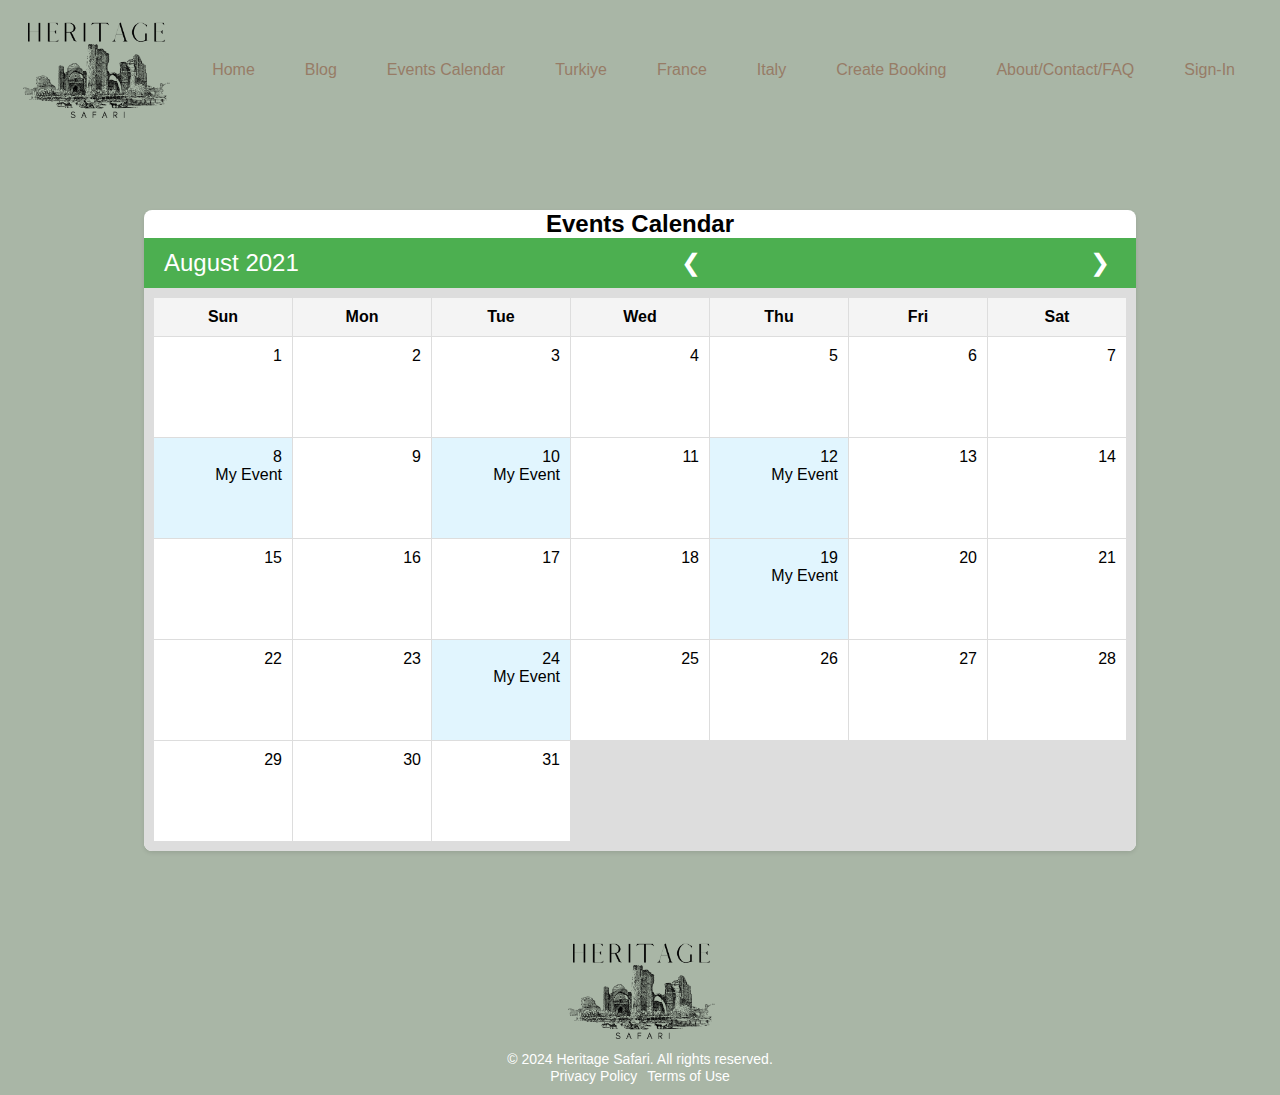
==== calendar.html @ 1ffb31a2 "Add files via upload" ====
<!DOCTYPE html>
<html lang="en">
<head>
    <meta charset="UTF-8">
    <meta name="viewport" content="width=device-width, initial-scale=1.0">
    <title>Events Calendar - Heritage Safari</title>
    <link rel="stylesheet" href="styles/calendar-style.css">
    <link rel="icon" type="image/png" href="items/favicon.png">
</head>
<body>
    <header>
        <div class="header-container">
            <img src="items/logo.png" alt="Heritage Safari Logo" class="logo-image">
            <nav>
                <ul>
                    <li><a href="index.html">Home</a></li>
                    <li><a href="blog.html">Blog</a></li>
                    <li><a href="calendar.html">Events Calendar</a></li>
                    <li><a href="turkiye.html">Turkiye</a></li>
                    <li><a href="france.html">France</a></li>
                    <li><a href="italy.html">Italy</a></li>
                    <li><a href="booking.html">Create Booking</a></li>
                    <li><a href="contact.html">About/Contact/FAQ</a></li>
                    <li><a href="sign.html">Sign-In</a></li>
                </ul>
            </nav>
        </div> 
    </header>
    <main>
        <div class="calendar-container">
            <h2>Events Calendar</h2>
            <div class="calendar">
                <div class="calendar-header">
                    <span class="month-year">August 2021</span>
                    <button class="prev">&#10094;</button>
                    <button class="next">&#10095;</button>
                </div>
                <div class="calendar-body">
                    <div class="day">Sun</div>
                    <div class="day">Mon</div>
                    <div class="day">Tue</div>
                    <div class="day">Wed</div>
                    <div class="day">Thu</div>
                    <div class="day">Fri</div>
                    <div class="day">Sat</div>
                    <!-- Repeat for each day in the month -->
                    <div class="date">1</div>
                    <div class="date">2</div>
                    <div class="date">3</div>
                    <div class="date">4</div>
                    <div class="date">5</div>
                    <div class="date">6</div>
                    <div class="date">7</div>
                    <div class="date event">8<br>My Event</div>
                    <div class="date">9</div>
                    <div class="date event">10<br>My Event</div>
                    <div class="date">11</div>
                    <div class="date event">12<br>My Event</div>
                    <div class="date">13</div>
                    <div class="date">14</div>
                    <div class="date">15</div>
                    <div class="date">16</div>
                    <div class="date">17</div>
                    <div class="date">18</div>
                    <div class="date event">19<br>My Event</div>
                    <div class="date">20</div>
                    <div class="date">21</div>
                    <div class="date">22</div>
                    <div class="date">23</div>
                    <div class="date event">24<br>My Event</div>
                    <div class="date">25</div>
                    <div class="date">26</div>
                    <div class="date">27</div>
                    <div class="date">28</div>
                    <div class="date">29</div>
                    <div class="date">30</div>
                    <div class="date">31</div>
                </div>
            </div>
        </div>
    </main>
    <footer>
        <div class="footer-container">
            <img src="items/logo.png" alt="Heritage Safari Logo" class="logo-image">
            <p>&copy; 2024 Heritage Safari. All rights reserved.</p>
            <ul>
                <li><a href="#privacy">Privacy Policy</a></li>
                <li><a href="#terms">Terms of Use</a></li>
            </ul>
        </div>
    </footer>
</body>
</html>
---- styles/calendar-style.css ----
body {
    margin: 0;
    padding: 0;
    list-style: none;
    font-family: 'Arial', sans-serif;
    background-color: #a9b6a6; 
}

  h1, h2, h3, p, ul, li {
    margin: 0;
    padding: 0;
    list-style: none;
    font-family: 'Arial', sans-serif;
  }
  
  /* Header with background image */
  .header-container {
    display: flex;
    justify-content: space-between;
    align-items: center;
    background: url('header-bg.png') no-repeat center center; /* Replace with the path to your header_bg image */
    background-size: cover;
    padding: 10px 20px;
  }
  
  .logo-image {
    height: 120px; /* Adjust as per your logo's aspect ratio */
  }
  
  nav ul {
    display: flex;
    margin-left: auto; /* Push the navigation to the right */
  }
  
  nav ul li {
    margin: 0 15px;
  }
  
  nav ul li a {
    color: #977c66;
    text-decoration: none;
    padding: 5px 10px;
    transition: color 0.3s;
  }
  
  nav ul li a:hover {
    color: #acd9b2; /* Soft green for hover effect */
  }
  
  /* Main Content */
  main {
    padding: 20px;
    text-align: center;
  }
  
  /* Footer */
  footer {
    color: rgb(255, 255, 255);
    padding: 10px 20px;
    text-align: center;
  }
  
  .footer-container {
    display: flex;
    flex-direction: column;
    align-items: center;
  }
  
  .footer-container p {
    font-size: 14px; /* Smaller text size */
  }
  
  .footer-container ul {
    display: flex;
    justify-content: center;
  }
  
  .footer-container ul li a {
    color: white;
    text-decoration: none;
    margin: 0 5px;
    font-size: 14px; /* Adjusted text size */
  }
  /* Calendar Styles */
.calendar-container {
  width: 80%;
  margin: 50px auto;
  background-color: #fff;
  box-shadow: 0 2px 4px rgba(0, 0, 0, 0.1);
  border-radius: 8px;
  overflow: hidden;
}

.calendar-header {
  display: flex;
  justify-content: space-between;
  align-items: center;
  padding: 10px 20px;
  background-color: #4CAF50;
  color: #fff;
}

.calendar-header .month-year {
  font-size: 1.5em;
}

.calendar-header .prev,
.calendar-header .next {
  background: none;
  border: none;
  color: #fff;
  font-size: 1.5em;
  cursor: pointer;
}

.calendar-body {
  display: grid;
  grid-template-columns: repeat(7, 1fr);
  grid-gap: 1px;
  background-color: #ddd;
  padding: 10px;
}

.calendar-body .day {
  background-color: #f4f4f4;
  text-align: center;
  padding: 10px 0;
  font-weight: bold;
}

.calendar-body .date {
  background-color: #fff;
  text-align: right;
  padding: 10px;
  min-height: 80px;
  position: relative;
}

.calendar-body .date.event {
  background-color: #e1f5fe;
}

.calendar-body .date.event::after {
  content: attr(data-event);
  display: block;
  font-size: 0.8em;
  color: #0277bd;
  position: absolute;
  bottom: 5px;
  right: 5px;
}
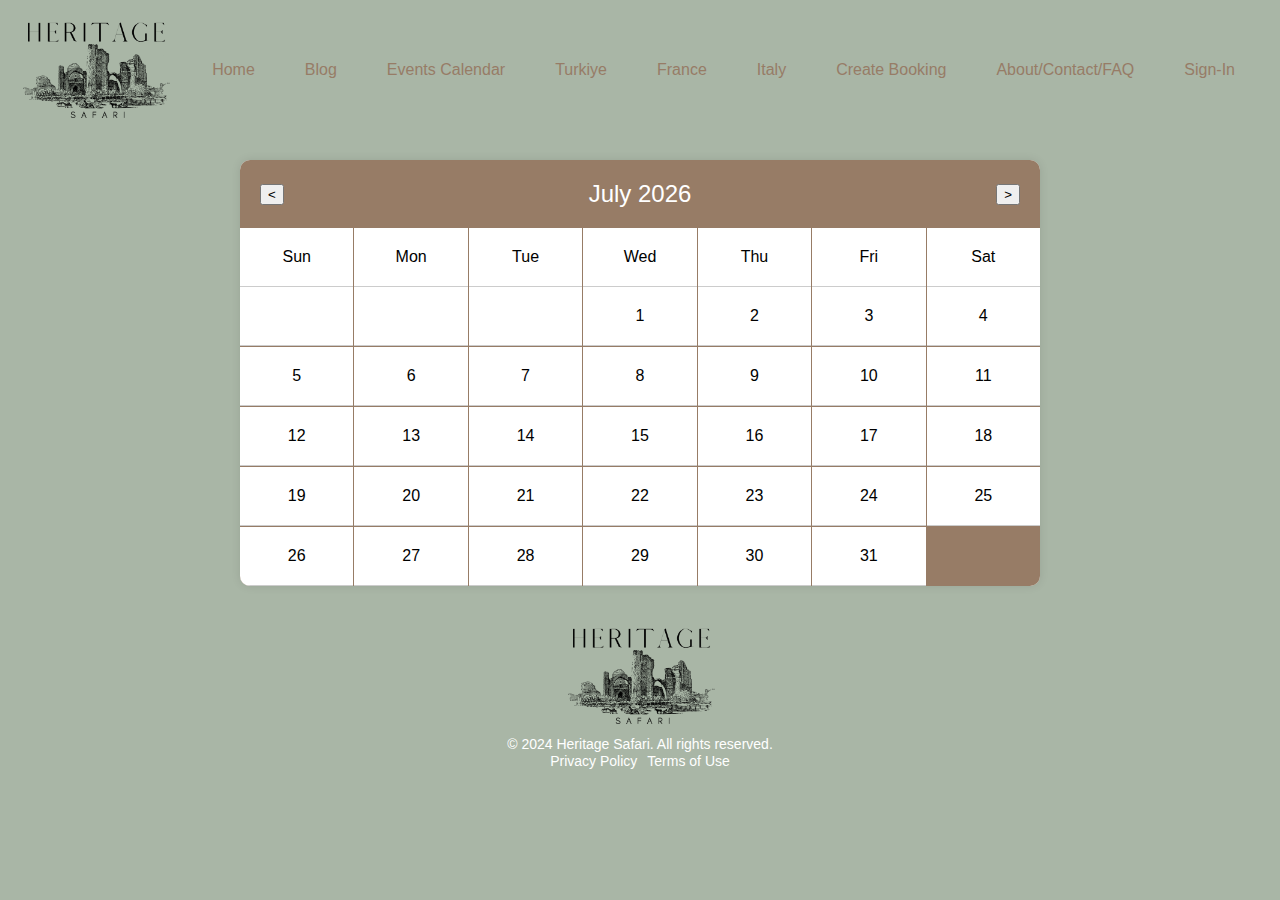
==== commit b1346e86: "Add files via upload" ====
--- a/calendar.html
+++ b/calendar.html
@@ -6,6 +6,7 @@
     <title>Events Calendar - Heritage Safari</title>
     <link rel="stylesheet" href="styles/calendar-style.css">
     <link rel="icon" type="image/png" href="items/favicon.png">
+    <script src="scripts/calendar-script.js"></script>
 </head>
 <body>
     <header>
@@ -27,57 +28,7 @@
         </div> 
     </header>
     <main>
-        <div class="calendar-container">
-            <h2>Events Calendar</h2>
-            <div class="calendar">
-                <div class="calendar-header">
-                    <span class="month-year">August 2021</span>
-                    <button class="prev">&#10094;</button>
-                    <button class="next">&#10095;</button>
-                </div>
-                <div class="calendar-body">
-                    <div class="day">Sun</div>
-                    <div class="day">Mon</div>
-                    <div class="day">Tue</div>
-                    <div class="day">Wed</div>
-                    <div class="day">Thu</div>
-                    <div class="day">Fri</div>
-                    <div class="day">Sat</div>
-                    <!-- Repeat for each day in the month -->
-                    <div class="date">1</div>
-                    <div class="date">2</div>
-                    <div class="date">3</div>
-                    <div class="date">4</div>
-                    <div class="date">5</div>
-                    <div class="date">6</div>
-                    <div class="date">7</div>
-                    <div class="date event">8<br>My Event</div>
-                    <div class="date">9</div>
-                    <div class="date event">10<br>My Event</div>
-                    <div class="date">11</div>
-                    <div class="date event">12<br>My Event</div>
-                    <div class="date">13</div>
-                    <div class="date">14</div>
-                    <div class="date">15</div>
-                    <div class="date">16</div>
-                    <div class="date">17</div>
-                    <div class="date">18</div>
-                    <div class="date event">19<br>My Event</div>
-                    <div class="date">20</div>
-                    <div class="date">21</div>
-                    <div class="date">22</div>
-                    <div class="date">23</div>
-                    <div class="date event">24<br>My Event</div>
-                    <div class="date">25</div>
-                    <div class="date">26</div>
-                    <div class="date">27</div>
-                    <div class="date">28</div>
-                    <div class="date">29</div>
-                    <div class="date">30</div>
-                    <div class="date">31</div>
-                </div>
-            </div>
-        </div>
+        <div id="calendar"></div>
     </main>
     <footer>
         <div class="footer-container">
--- a/styles/calendar-style.css
+++ b/styles/calendar-style.css
@@ -18,7 +18,7 @@
     display: flex;
     justify-content: space-between;
     align-items: center;
-    background: url('header-bg.png') no-repeat center center; /* Replace with the path to your header_bg image */
+    background: url('items/header-bg.png') no-repeat center center; /* Replace with the path to your header_bg image */
     background-size: cover;
     padding: 10px 20px;
   }
@@ -81,72 +81,38 @@
     margin: 0 5px;
     font-size: 14px; /* Adjusted text size */
   }
-  /* Calendar Styles */
-.calendar-container {
-  width: 80%;
-  margin: 50px auto;
-  background-color: #fff;
-  box-shadow: 0 2px 4px rgba(0, 0, 0, 0.1);
-  border-radius: 8px;
-  overflow: hidden;
+
+  #calendar {
+    width: 100%;
+    max-width: 800px;
+    margin: 0 auto;
+    background-color: #fff;
+    border-radius: 10px;
+    box-shadow: 0 0 10px rgba(0, 0, 0, 0.1);
+    overflow: hidden;
 }
-
 .calendar-header {
-  display: flex;
-  justify-content: space-between;
-  align-items: center;
-  padding: 10px 20px;
-  background-color: #4CAF50;
-  color: #fff;
+    display: flex;
+    justify-content: space-between;
+    align-items: center;
+    padding: 20px;
+    background-color: #977c66;
+    color: #fff;
+    font-size: 1.5em; /* Başlık boyutu büyütüldü */
 }
-
-.calendar-header .month-year {
-  font-size: 1.5em;
+.calendar-body {
+    display: grid;
+    grid-template-columns: repeat(7, 1fr);
+    gap: 1px;
+    background-color: #977c66;
 }
-
-.calendar-header .prev,
-.calendar-header .next {
-  background: none;
-  border: none;
-  color: #fff;
-  font-size: 1.5em;
-  cursor: pointer;
+.calendar-day {
+    background-color: #fff;
+    padding: 20px;
+    text-align: center;
+    cursor: pointer;
+    border-bottom: 1px solid #ccc; /* Günlerin altına çizgi eklendi */
 }
-
-.calendar-body {
-  display: grid;
-  grid-template-columns: repeat(7, 1fr);
-  grid-gap: 1px;
-  background-color: #ddd;
-  padding: 10px;
+.calendar-day.event {
+    background-color: #acd9b2;
 }
-
-.calendar-body .day {
-  background-color: #f4f4f4;
-  text-align: center;
-  padding: 10px 0;
-  font-weight: bold;
-}
-
-.calendar-body .date {
-  background-color: #fff;
-  text-align: right;
-  padding: 10px;
-  min-height: 80px;
-  position: relative;
-}
-
-.calendar-body .date.event {
-  background-color: #e1f5fe;
-}
-
-.calendar-body .date.event::after {
-  content: attr(data-event);
-  display: block;
-  font-size: 0.8em;
-  color: #0277bd;
-  position: absolute;
-  bottom: 5px;
-  right: 5px;
-}
-
